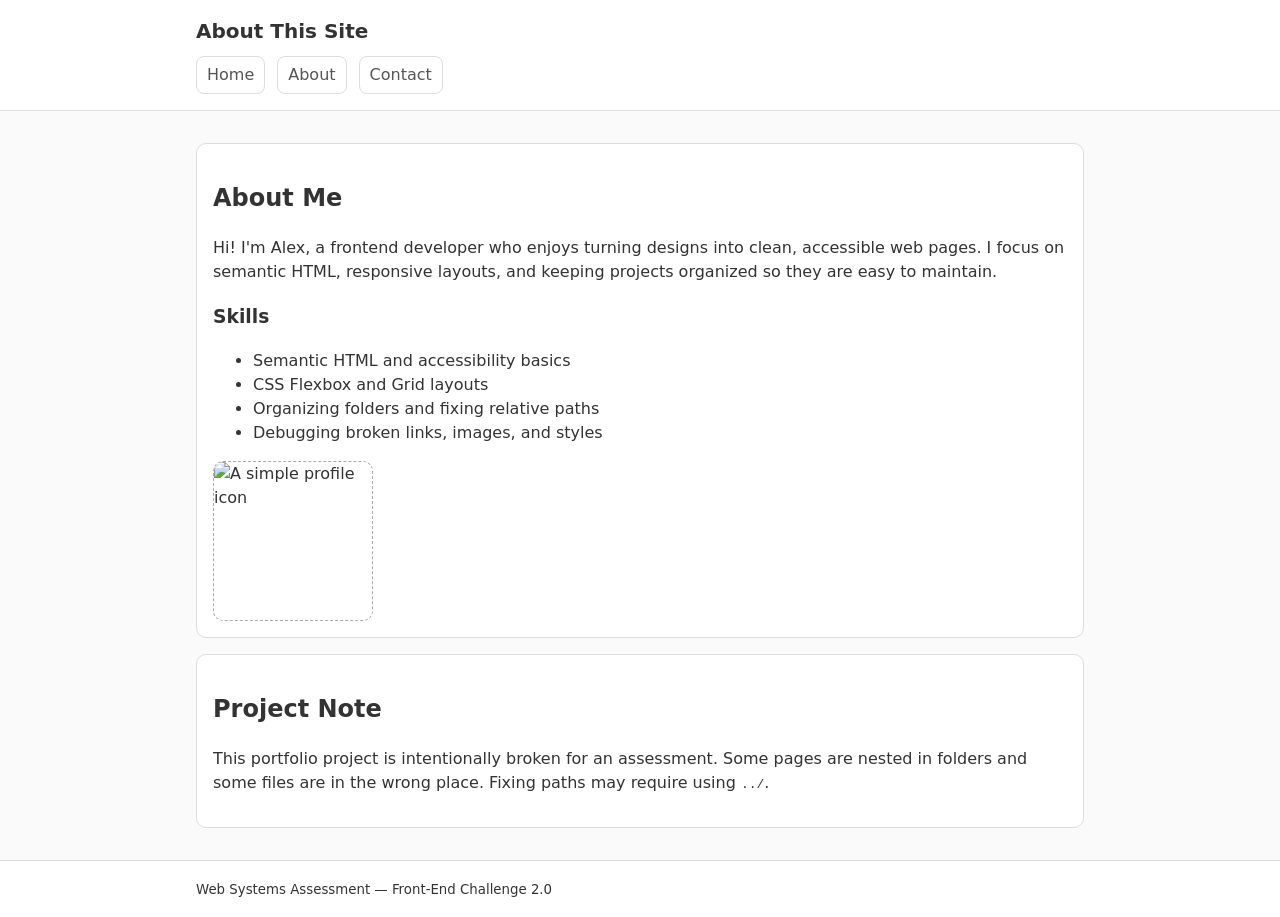
==== about.html @ aeca78dc "refactor: reorganized folders and renamed files" ====
<!doctype html>
<html lang="en">
  <head>
    <meta charset="utf-8" />
    <meta name="viewport" content="width=device-width, initial-scale=1" />
    <title>About (Broken)</title>

    <!-- INTENTIONALLY BROKEN: wrong stylesheet path and filename -->
    <link rel="stylesheet" href="css/styles.css" />
  </head>
  <body>
    <header class="site-header">
      <div class="container">
        <h1 class="site-title">About This Site</h1>

        <nav class="site-nav" aria-label="Primary">
          <!-- INTENTIONALLY BROKEN: filenames/paths are not correct -->
          <a href="index.html">Home</a>
          <a href="about.html" aria-current="page">About</a>
          <a href="pages/contact.html">Contact</a>
        </nav>
      </div>
    </header>

    <main class="container">
      <section class="card">
        <h2>About Me</h2>
        <p>
          Hi! I'm Alex, a frontend developer who enjoys turning designs into
          clean, accessible web pages. I focus on semantic HTML, responsive
          layouts, and keeping projects organized so they are easy to maintain.
        </p>

        <h3>Skills</h3>
        <ul>
          <li>Semantic HTML and accessibility basics</li>
          <li>CSS Flexbox and Grid layouts</li>
          <li>Organizing folders and fixing relative paths</li>
          <li>Debugging broken links, images, and styles</li>
        </ul>

        <!-- INTENTIONALLY BROKEN: wrong image path and filename -->
        <img
          class="profile-image"
          src="./img/profile.png"
          alt="A simple profile icon"
          width="160"
          height="160"
        />
      </section>

      <section class="card">
        <h2>Project Note</h2>
        <p>
          This portfolio project is intentionally broken for an assessment. Some
          pages are nested in folders and some files are in the wrong place.
          Fixing paths may require using <code>../</code>.
        </p>
      </section>
    </main>

    <footer class="site-footer">
      <div class="container">
        <small>Web Systems Assessment — Front-End Challenge 2.0</small>
      </div>
    </footer>
  </body>
</html>
---- css/styles.css ----
/*
  NOTE: This CSS file is intentionally placed in a non-standard folder name.
  The assessment expects students to reorganize into a clean structure (e.g., css/styles.css)
  and fix all related paths.
*/

:root {
  --bg: #fafafa;
  --card-bg: #fff;
  --text: #333;
  --muted: #555;
  --border: #ddd;
}

* {
  box-sizing: border-box;
}

body {
  margin: 0;
  font-family:
    system-ui,
    -apple-system,
    Segoe UI,
    Roboto,
    Arial,
    sans-serif;
  background: var(--bg);
  color: var(--text);
  line-height: 1.5;
}

.container {
  max-width: 920px;
  margin: 0 auto;
  padding: 16px;
}

.site-header,
.site-footer {
  border-bottom: 1px solid var(--border);
  background: var(--card-bg);
}

.site-footer {
  border-top: 1px solid var(--border);
  border-bottom: none;
}

.site-title {
  margin: 0;
  font-size: 20px;
}

.site-nav {
  display: flex;
  gap: 12px;
  margin-top: 10px;
}

.site-nav a {
  color: var(--muted);
  text-decoration: none;
  padding: 6px 10px;
  border: 1px solid var(--border);
  border-radius: 8px;
  background: #fff;
}

.card {
  background: var(--card-bg);
  border: 1px solid var(--border);
  border-radius: 10px;
  padding: 16px;
  margin: 16px 0;
}

.hero-image,
.profile-image {
  display: block;
  margin-top: 12px;
  max-width: 100%;
  height: auto;
  border: 1px dashed #aaa;
  border-radius: 10px;
}

.contact-form {
  margin-top: 12px;
  display: grid;
  gap: 12px;
}

.field {
  display: grid;
  gap: 6px;
}

.field-label {
  font-size: 14px;
  color: var(--muted);
}

.field-input {
  padding: 10px 12px;
  border: 1px solid var(--border);
  border-radius: 8px;
  font: inherit;
}

.btn {
  justify-self: start;
  padding: 10px 14px;
  border: 1px solid var(--border);
  border-radius: 8px;
  background: #fff;
  cursor: pointer;
}

/* Portfolio-style homepage layout */

.hero {
  overflow: hidden;
}

.hero-grid {
  display: grid;
  gap: 16px;
  align-items: start;
}

@media (min-width: 800px) {
  .hero-grid {
    grid-template-columns: 1.1fr 0.9fr;
    align-items: center;
  }
}

.hero-kicker {
  margin: 0 0 8px;
  color: var(--muted);
  font-size: 14px;
}

.hero-title {
  margin: 0 0 10px;
  font-size: 28px;
  line-height: 1.2;
}

.hero-text {
  margin: 0 0 14px;
  color: var(--muted);
}

.tag-list {
  list-style: none;
  padding: 0;
  margin: 0;
  display: flex;
  flex-wrap: wrap;
  gap: 8px;
}

.tag {
  border: 1px solid var(--border);
  border-radius: 999px;
  padding: 6px 10px;
  background: #fff;
  font-size: 13px;
  color: var(--muted);
}

.hero-banner {
  width: 100%;
  height: auto;
  display: block;
  border: 1px dashed #aaa;
  border-radius: 10px;
}

.project-grid {
  display: grid;
  gap: 12px;
  margin-top: 12px;
}

@media (min-width: 800px) {
  .project-grid {
    grid-template-columns: repeat(3, 1fr);
  }
}

.project {
  border: 1px solid var(--border);
  border-radius: 10px;
  padding: 12px;
  background: #fff;
}

.project-title {
  margin: 0 0 6px;
  font-size: 16px;
}

.project-text {
  margin: 0;
  color: var(--muted);
  font-size: 14px;
}
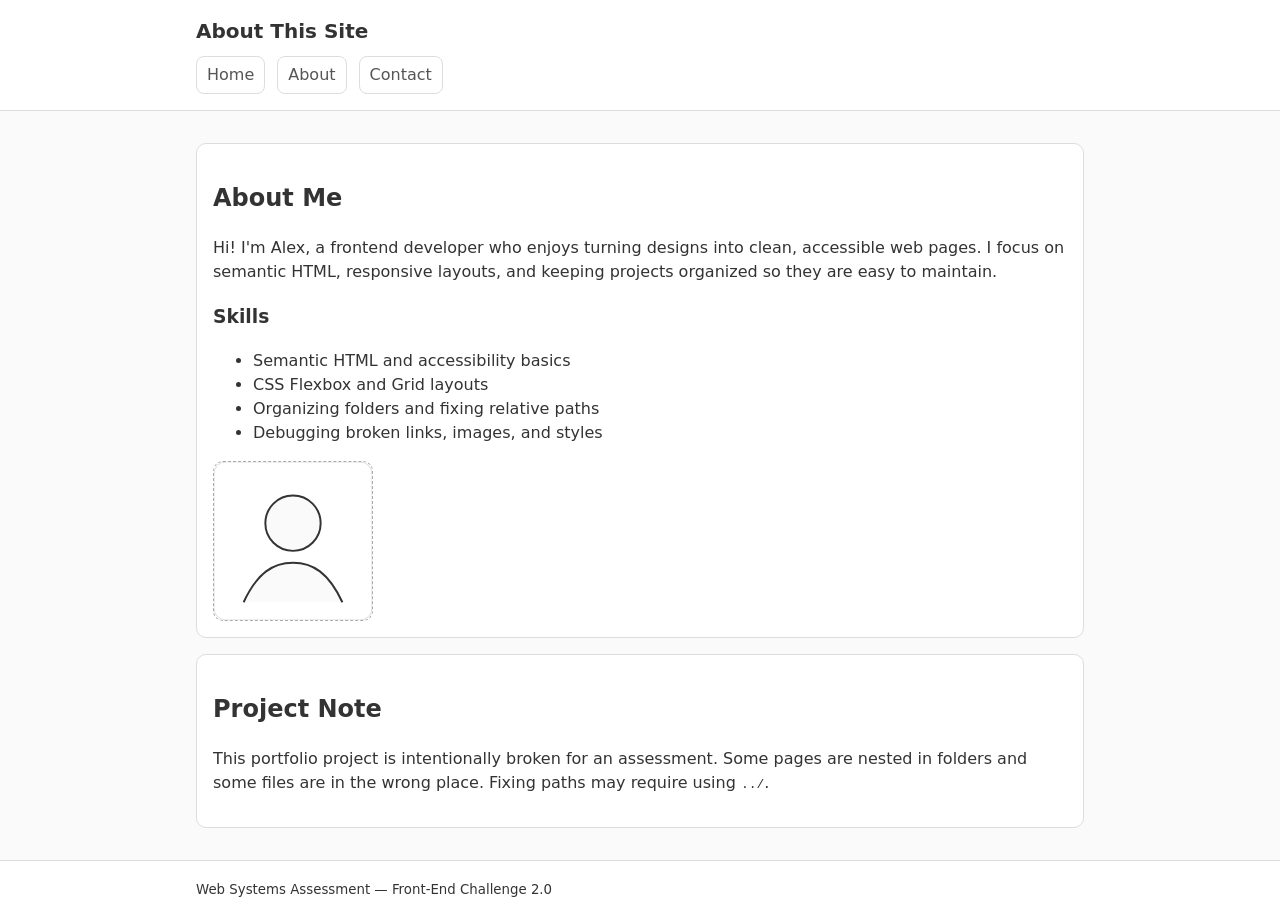
==== commit 3ce60ec4: "feat(html): fix file names, paths, and navbar links" ====
--- a/about.html
+++ b/about.html
@@ -3,10 +3,9 @@
   <head>
     <meta charset="utf-8" />
     <meta name="viewport" content="width=device-width, initial-scale=1" />
-    <title>About (Broken)</title>
+    <title>About</title>
 
-    <!-- INTENTIONALLY BROKEN: wrong stylesheet path and filename -->
-    <link rel="stylesheet" href="css/styles.css" />
+    <link rel="stylesheet" href="../css/styles.css" />
   </head>
   <body>
     <header class="site-header">
@@ -14,10 +13,9 @@
         <h1 class="site-title">About This Site</h1>
 
         <nav class="site-nav" aria-label="Primary">
-          <!-- INTENTIONALLY BROKEN: filenames/paths are not correct -->
-          <a href="index.html">Home</a>
-          <a href="about.html" aria-current="page">About</a>
-          <a href="pages/contact.html">Contact</a>
+          <a href="../index.html">Home</a>
+          <a href="../about.html" aria-current="page">About</a>
+          <a href="../pages/contact.html">Contact</a>
         </nav>
       </div>
     </header>
@@ -39,10 +37,9 @@
           <li>Debugging broken links, images, and styles</li>
         </ul>
 
-        <!-- INTENTIONALLY BROKEN: wrong image path and filename -->
         <img
           class="profile-image"
-          src="./img/profile.png"
+          src="../assets/img/profile.svg"
           alt="A simple profile icon"
           width="160"
           height="160"
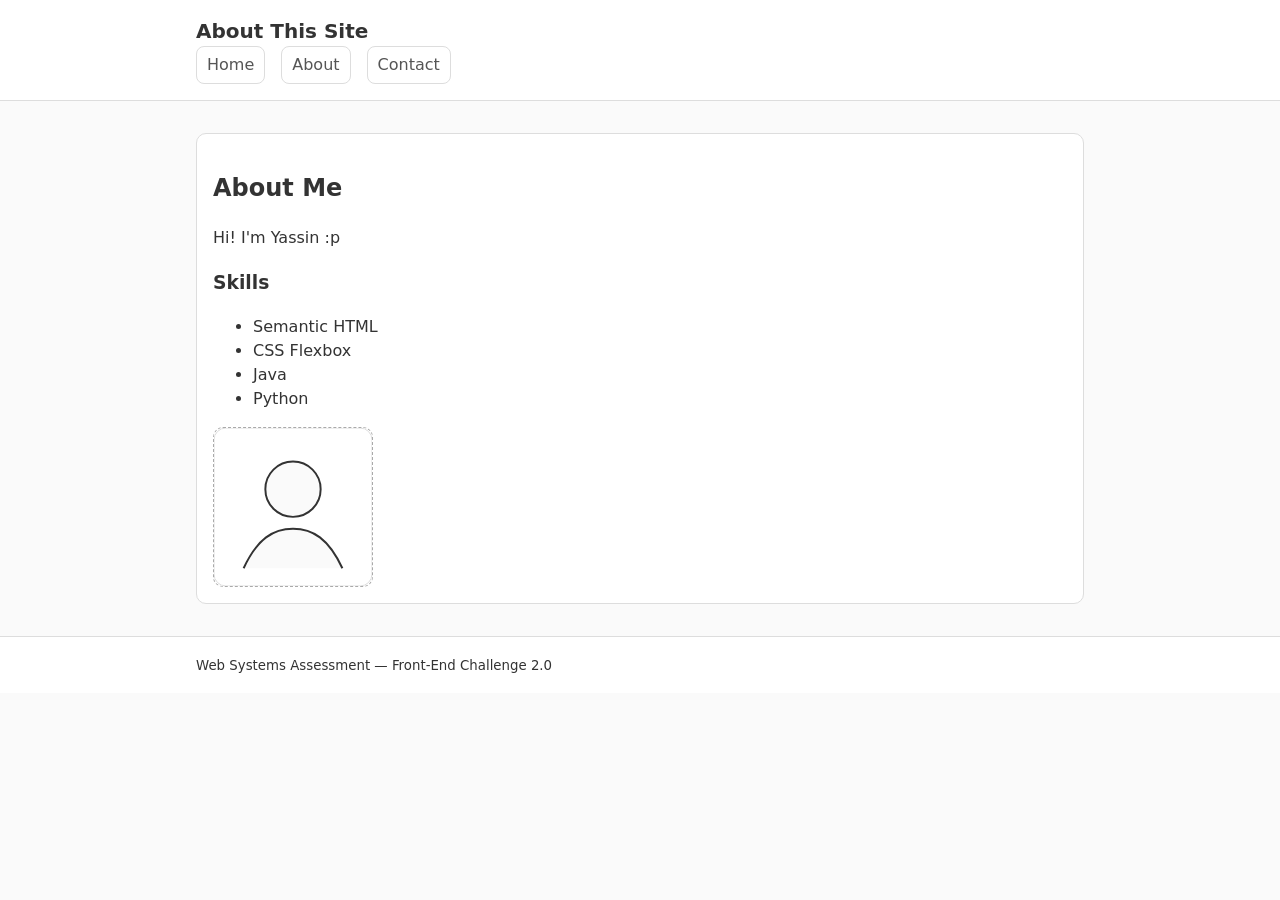
==== commit f286dfad: "feat: personalize portfolio and finalize content" ====
--- a/about.html
+++ b/about.html
@@ -4,8 +4,7 @@
     <meta charset="utf-8" />
     <meta name="viewport" content="width=device-width, initial-scale=1" />
     <title>About</title>
-
-    <link rel="stylesheet" href="../css/styles.css" />
+    <link rel="stylesheet" href="./css/styles.css" />
   </head>
   <body>
     <header class="site-header">
@@ -13,9 +12,9 @@
         <h1 class="site-title">About This Site</h1>
 
         <nav class="site-nav" aria-label="Primary">
-          <a href="../index.html">Home</a>
-          <a href="../about.html" aria-current="page">About</a>
-          <a href="../pages/contact.html">Contact</a>
+          <a href="./index.html">Home</a>
+          <a href="./about.html" aria-current="page">About</a>
+          <a href="./pages/contact.html">Contact</a>
         </nav>
       </div>
     </header>
@@ -24,35 +23,24 @@
       <section class="card">
         <h2>About Me</h2>
         <p>
-          Hi! I'm Alex, a frontend developer who enjoys turning designs into
-          clean, accessible web pages. I focus on semantic HTML, responsive
-          layouts, and keeping projects organized so they are easy to maintain.
+          Hi! I'm Yassin :p
         </p>
 
         <h3>Skills</h3>
         <ul>
-          <li>Semantic HTML and accessibility basics</li>
-          <li>CSS Flexbox and Grid layouts</li>
-          <li>Organizing folders and fixing relative paths</li>
-          <li>Debugging broken links, images, and styles</li>
+          <li>Semantic HTML</li>
+          <li>CSS Flexbox</li>
+          <li>Java</li>
+          <li>Python</li>
         </ul>
 
         <img
           class="profile-image"
-          src="../assets/img/profile.svg"
-          alt="A simple profile icon"
+          src="./assets/img/profile.svg"
+          alt="Profile"
           width="160"
           height="160"
         />
-      </section>
-
-      <section class="card">
-        <h2>Project Note</h2>
-        <p>
-          This portfolio project is intentionally broken for an assessment. Some
-          pages are nested in folders and some files are in the wrong place.
-          Fixing paths may require using <code>../</code>.
-        </p>
       </section>
     </main>
 
@@ -62,4 +50,4 @@
       </div>
     </footer>
   </body>
-</html>
+</html>
--- a/css/styles.css
+++ b/css/styles.css
@@ -1,9 +1,3 @@
-/*
-  NOTE: This CSS file is intentionally placed in a non-standard folder name.
-  The assessment expects students to reorganize into a clean structure (e.g., css/styles.css)
-  and fix all related paths.
-*/
-
 :root {
   --bg: #fafafa;
   --card-bg: #fff;
@@ -18,13 +12,7 @@
 
 body {
   margin: 0;
-  font-family:
-    system-ui,
-    -apple-system,
-    Segoe UI,
-    Roboto,
-    Arial,
-    sans-serif;
+  font-family: system-ui, -apple-system, Segoe UI, Roboto, Arial, sans-serif;
   background: var(--bg);
   color: var(--text);
   line-height: 1.5;
@@ -52,10 +40,11 @@
   font-size: 20px;
 }
 
+/* NAVBAR FLEXBOX */
 .site-nav {
   display: flex;
-  gap: 12px;
-  margin-top: 10px;
+  gap: 16px;
+  align-items: center;
 }
 
 .site-nav a {
@@ -117,8 +106,7 @@
   cursor: pointer;
 }
 
-/* Portfolio-style homepage layout */
-
+/* HERO GRID */
 .hero {
   overflow: hidden;
 }
@@ -179,19 +167,16 @@
   border-radius: 10px;
 }
 
+/* PROJECT GRID FLEXBOX */
 .project-grid {
-  display: grid;
-  gap: 12px;
+  display: flex;
+  flex-wrap: wrap;
+  gap: 16px;
   margin-top: 12px;
 }
 
-@media (min-width: 800px) {
-  .project-grid {
-    grid-template-columns: repeat(3, 1fr);
-  }
-}
-
 .project {
+  flex: 1 1 250px; /* responsive width */
   border: 1px solid var(--border);
   border-radius: 10px;
   padding: 12px;
@@ -207,4 +192,4 @@
   margin: 0;
   color: var(--muted);
   font-size: 14px;
-}
+}
